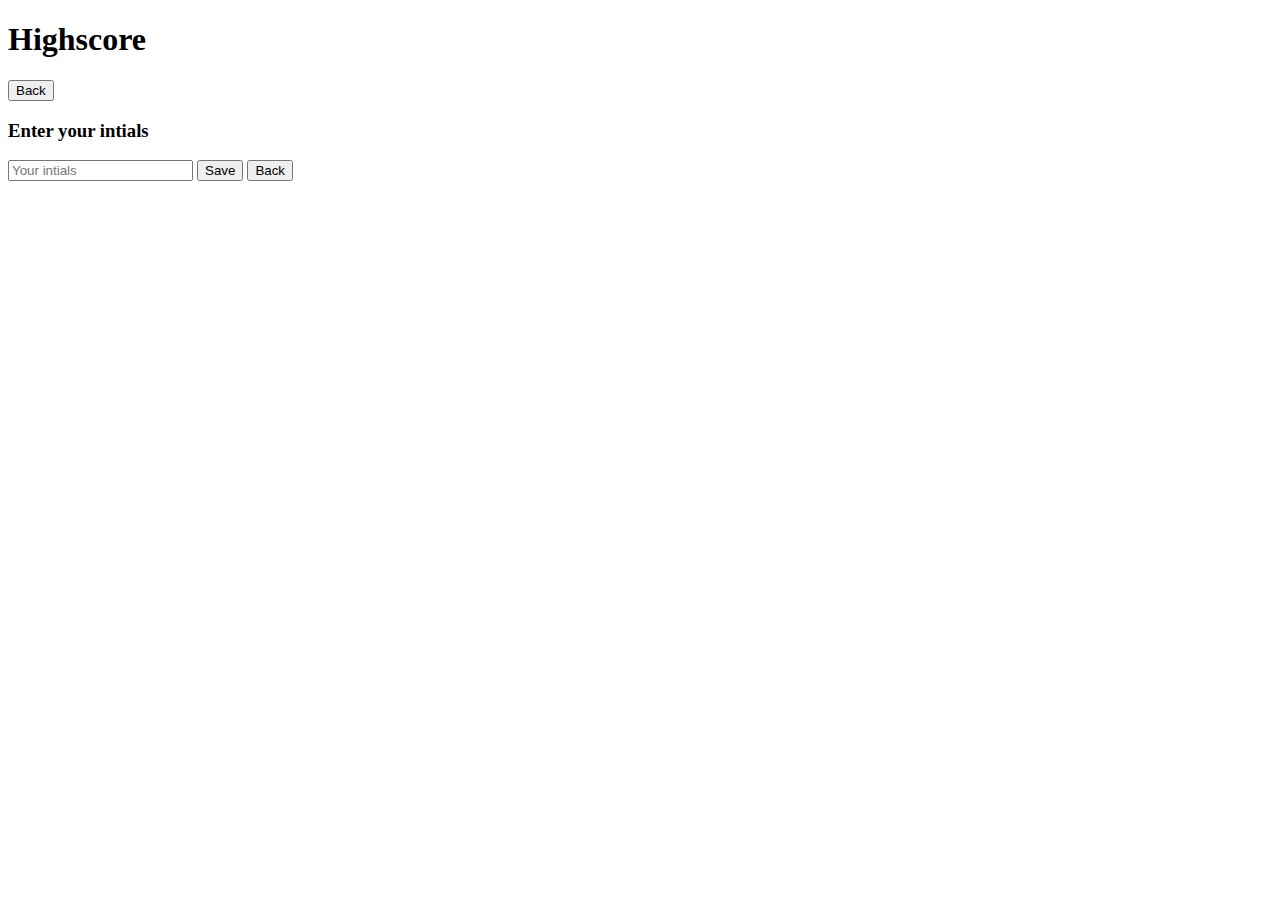
==== highscore.html @ fe93f35a "questions" ====
<!DOCTYPE html>
<html lang="en">
<head>
    <meta charset="UTF-8">
    <meta http-equiv="X-UA-Compatible" content="IE=edge">
    <meta name="viewport" content="width=<device-width>, initial-scale=1.0">
    <title>Highscore</title>
</head>
<body>
    <div id="wrap">
        <div id="timer"></div>
        <div id="questions">
            <h1>Highscore</h1>
            <ul id="scores"></ul>
            <button id="backBtn">Back</button>
        </div>
    </div>

    <Form class="endFormContainer">
        <h3>Enter your intials</h3>
        <input type="text" name="intials" id="intials" placeholder="Your intials" >
        <button class="btn" id="saveButton" type="submit" onClick="saveHighScore(event)">Save</button> 
        <button class="btn" id="back" type="submit" onClick="clearHighScore(event)">Back</button>                       
    </Form>  
    <script src="./Assests/highscore.js"></script> 
</body>
</html>
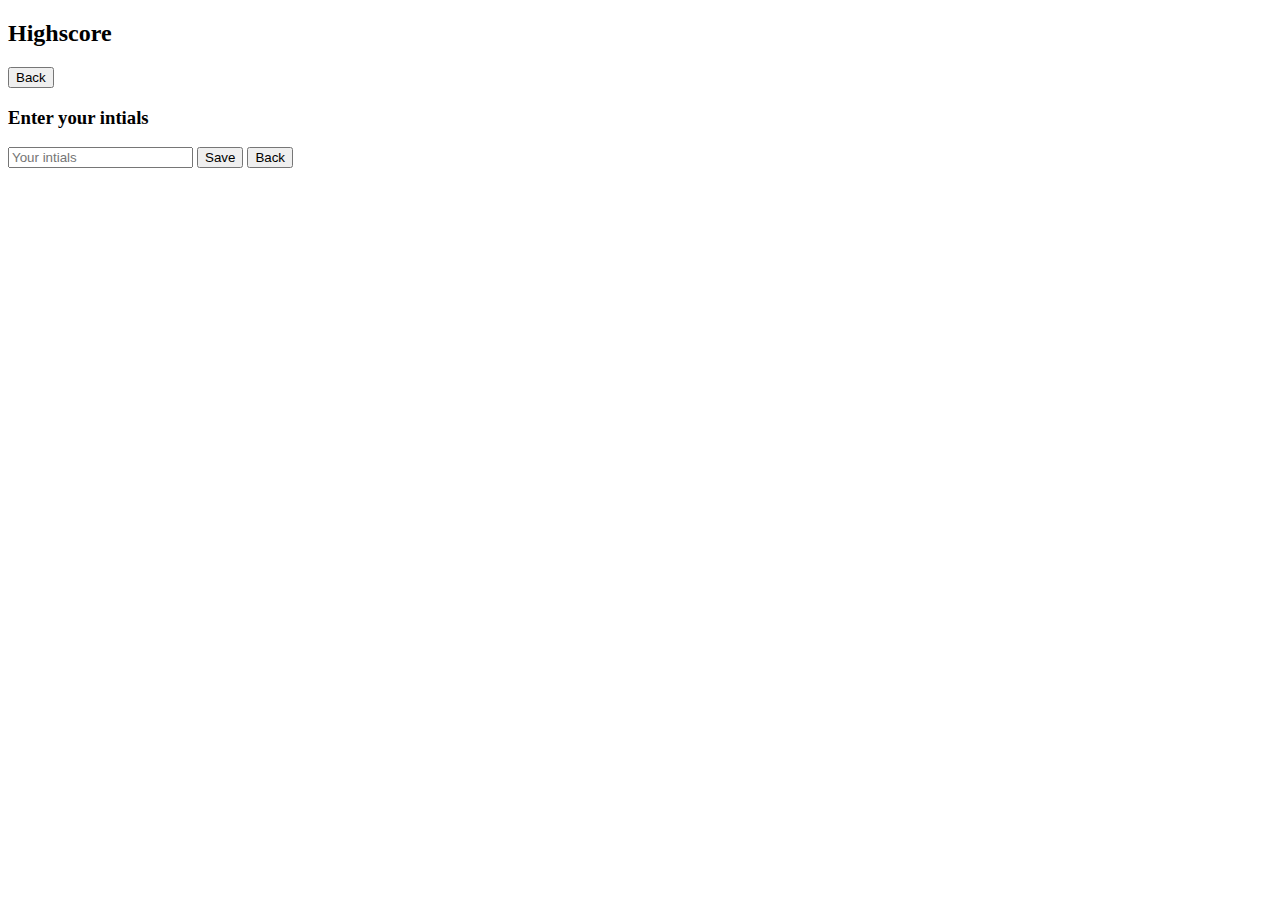
==== commit 0c5c08dd: "done" ====
--- a/highscore.html
+++ b/highscore.html
@@ -3,17 +3,14 @@
 <head>
     <meta charset="UTF-8">
     <meta http-equiv="X-UA-Compatible" content="IE=edge">
-    <meta name="viewport" content="width=<device-width>, initial-scale=1.0">
-    <title>Highscore</title>
+    <meta name="viewport" content="width=device-width, initial-scale=1.0">
+    <title>Highscores</title>
 </head>
 <body>
-    <div id="wrap">
-        <div id="timer"></div>
-        <div id="questions">
-            <h1>Highscore</h1>
+    <div>
+            <h2>Highscore</h2>
             <ul id="scores"></ul>
             <button id="backBtn">Back</button>
-        </div>
     </div>
 
     <Form class="endFormContainer">
